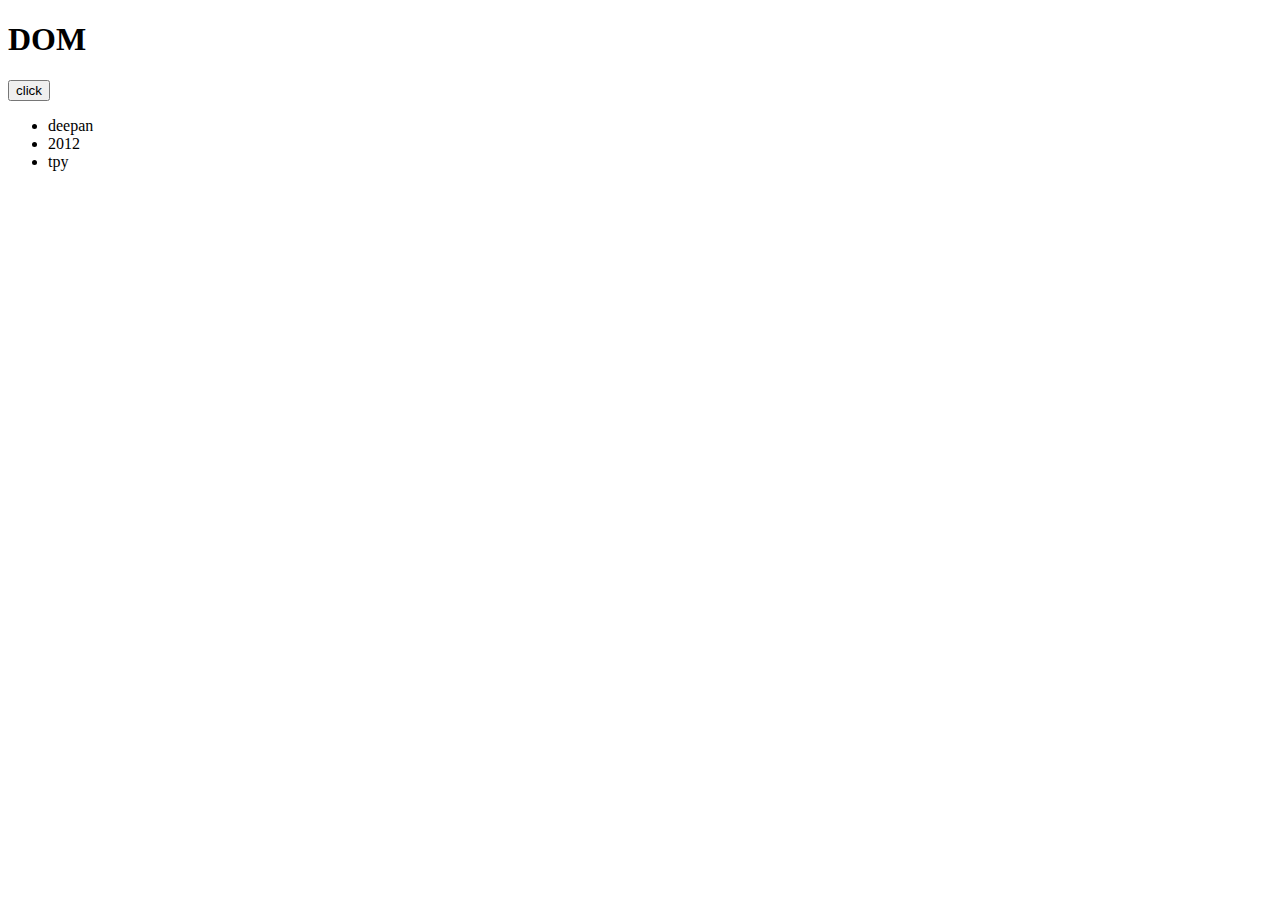
==== object-itertion/iteration.html @ 86215248 "dom-object" ====
<!DOCTYPE html>
<html lang="en">
<head>
    <meta charset="UTF-8">
    <meta http-equiv="X-UA-Compatible" content="IE=edge">
    <meta name="viewport" content="width=device-width, initial-scale=1.0">
    <title>Dom Iteration</title>
</head>
<body>
    
    <h1 id="head">DOM</h1>
    <button id="btn">click</button>
    <ul id="list-container">

    </ul>

    <script>
        let obj=[{'name':"deepan"},{'id':2012},{'village':'tpy'}];

        obj.forEach(dee => {
    
        for(let key in dee){
        let list=document.createElement('li');
        list.setAttribute('id','lis');
        list.innerHTML=dee[key];
        console.log(list);

        let ul=document.getElementById('list-container');
        ul.appendChild(list);
        }});

        document.getElementById("btn").addEventListener('click',colorchange);

        function colorchange(){
            let r=Math.floor(Math.random()*256);
            let g=Math.floor(Math.random()*256);
            let b=Math.floor(Math.random()*256);

            let color="rgb("+r+","+g+","+b+")";
            let header=document.getElementById("lis");     
            header.style.color=color;
           }

    </script>
</body>
</html>
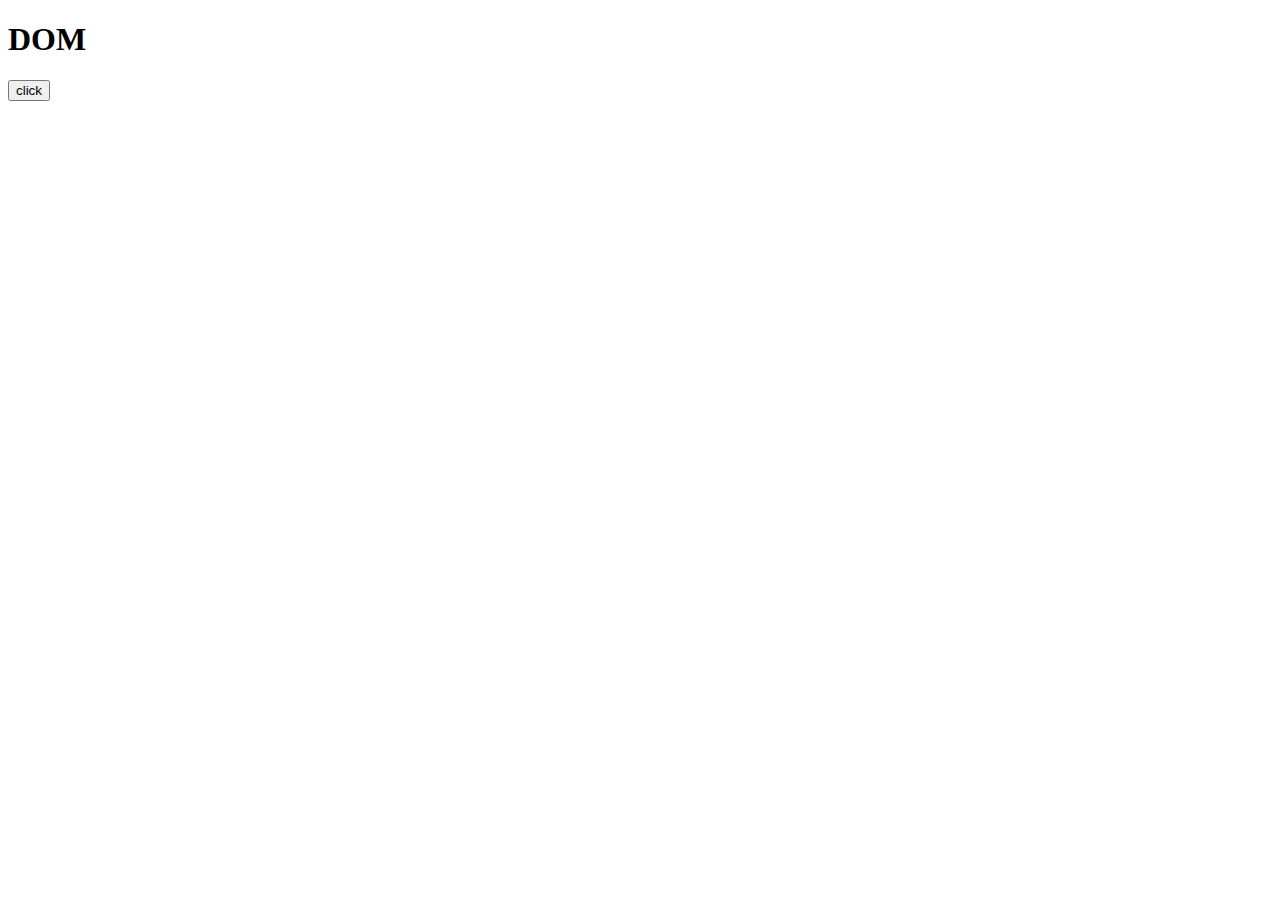
==== commit d3915232: "Update iteration.html" ====
--- a/object-itertion/iteration.html
+++ b/object-itertion/iteration.html
@@ -41,6 +41,6 @@
             header.style.color=color;
            }
 
-    </script>
+    <script/>
 </body>
-</html>+</html>
